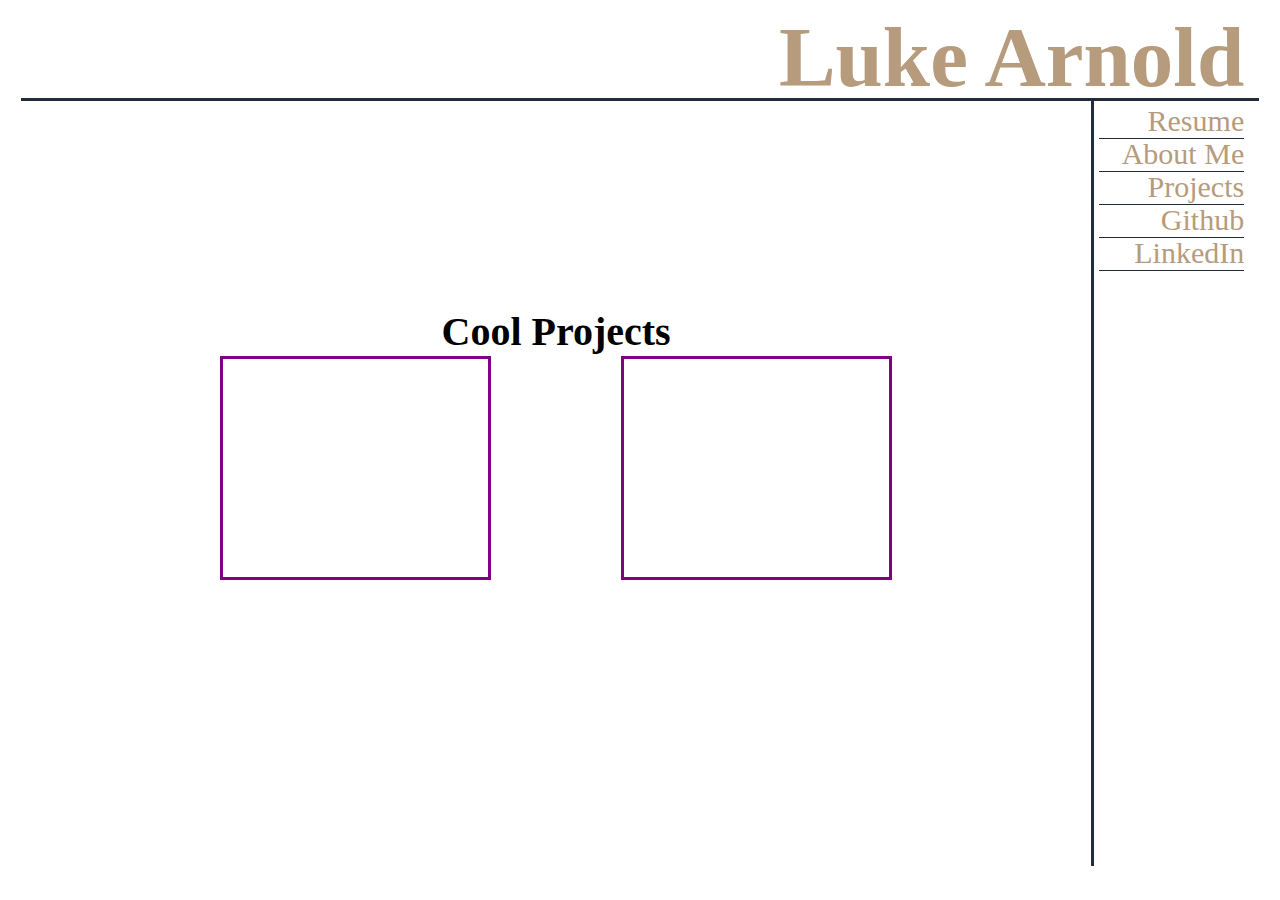
==== index.html @ c7090b8d "updated references to index.html" ====
<!DOCTYPE html>
<html lang="en" dir="ltr">
    <head>
        <title>Page title</title>
        <link rel="stylesheet" type="text/css" href="styles.css"/>
        <script src="main.js"></script>

    </head>
    <body>
    
    <div class = "overlay">
    </div>

    <div class = "content">
        <div class = "header">
            <div class = "head-space">
            </div>
            <h1><a href = "index.html">Luke Arnold</a></h1>
        </div>
        <div class = "content-container"> 
            <div class = "main">
                <h2>Cool Projects</h2>
                <div class = "showcase">
                    <div class = "project-display" id="proj1">

                    </div>
                    <div class = "project-display" id="proj2">

                    </div>
                    
                </div>
                <div class="spacer"></div>
            </div>
            <div class = "sidebar">
                <p><a href = "resume.html">Resume</a></p>
                <p><a href = "bio.html">About Me</a></p>
                <p><a href = "projects.html">Projects</a></p>
                <p><a href = "https://github.com/lukiearno" rel="noreferrer noopener" target = "_blank">Github</a></p>
                <p><a href = "https://www.linkedin.com/in/luke-arnold-739b041aa/" rel="noreferrer noopener" target = "_blank">LinkedIn</a></p>
            </div>
        </div>
    </body>
</html>
---- styles.css ----
@font-face { font-family: Lora; src: url('font/Lora-Regular.ttf'); } 
@font-face { font-family: Lora; font-weight: bold; src: url('font/Lora-Bold.ttf');}
@font-face { font-family: Lora; font-style: italic; src: url('font/Lora-Italic.ttf');}
@font-face { font-family: Lora; font-weight: bold; font-style: italic; src: url('font/Lora-BoldItalic.ttf');}
@font-face { font-family: DM-Sans; src: url('font/DMSans-Regular.ttf'); } 
@font-face { font-family: DM-Sans; font-style: italic; src: url('font/DMSans-Italic.ttf'); } 
@font-face { font-family: DM-Sans; font-weight: bold; src: url('font/DMSans-Medium.ttf');}
@font-face { font-family: DM-Sans; font-weight: bold; font-style: italic; src: url('font/DMSans-MediumItalic.ttf');}
@font-face { font-family: DM-Sans; font-weight: bolder; src: url('font/DMSans-Bold.ttf');}

:root {
    --title: DM-Sans;
    --body: DM-Sans;

    --dark: #222c3c;
    --light: #e2e0d5;
    --shadow: #999ea7;
    --color: #d8b26e;
    --m-color: #b69b7d;
    --title-size: 85px;
    --menu-size: 30px;
    --text-size: 20px;
}

body {
    padding: 0% 1% 1% 1%;
    display: flex;
    flex-flow: column nowrap;
    font-family: var(--body);
}




.header {

    display: flex;
    justify-content: flex-end;
    padding: -10 0 0 0;
    width: 100%;
    border-bottom: 3px solid var(--dark);
    height: 10vh;
}
.header h1 {
    font-family: var(--title);
    font-weight: bold;
    font-size: var(--title-size);
    text-align: right;
    vertical-align: top;
    white-space: nowrap;
    width: 50%;
    margin: 0px 15px 0 0;
}
.header a {
    text-decoration: none;
    color: var(--m-color);
}
.back-button {
    flex-grow: 10;
}
.back-button p {
    font-family: var(--title);
    font-size: var(--text-size);
    text-align: left;
}
.header .back-button a:hover {
    color: var(--color);

}


/*
    Sidebar Navigation Menu
*/
.sidebar {
    /*
    border-style: solid;
    border-color: green; */
    border-left: 3px solid var(--dark);
    text-align: right;
    width: 12.5%;
    min-width: 150px;
    max-width: 200px;
    padding: 5px 5px 5px 5px;
}

.sidebar p {
    margin: -2px 10px 0 0;
    white-space: nowrap;
    border-bottom: 1px solid var(--dark);
}
.sidebar a {
    text-decoration: none;
    font-size: var(--menu-size);
    color: var(--m-color);
}
.sidebar a:hover {
    color: var(--color);

}



/*
    Main content panel
*/
.content-container {
    /*
    border-style: solid;
    border-color: blue;*/
    width: 100%;
    height: 85vh;
    display: flex;
    flex-wrap: nowrap;
    justify-content: flex-end;
    align-content: flex-start;
}

.main {
    /*
    border-style: solid;
    border-color: red;*/
    height: 100%;
    flex-grow: 5;
    display: flex;
    flex-flow: column nowrap;
    align-items: center;
    justify-content: center;
}

#bio.main {
    height: 100%;
    flex-grow: 5;
    display: flex;
    flex-flow: column nowrap;
    align-items: flex-end;
    justify-content: flex-start;
}

.main h2 {
    font-size: 40px;
    margin: 0 0 -2px 0;
}

.showcase {
    /*border-style: solid;*/
    width: 75%;
    height: 30%;
    display: flex;
    flex-flow: row nowrap;
    align-items: center;
    justify-content: space-around;

}

.project-display {
    
    border-style: solid;
    border-color: purple;
    width: 33%;
    height: 95%;
}
.main .spacer {
    height: 10%;
}

.main .resume-img {
    border: 2px solid var(--color);
    position: relative;
    width: 637.5px; 
    height: 734px;
}
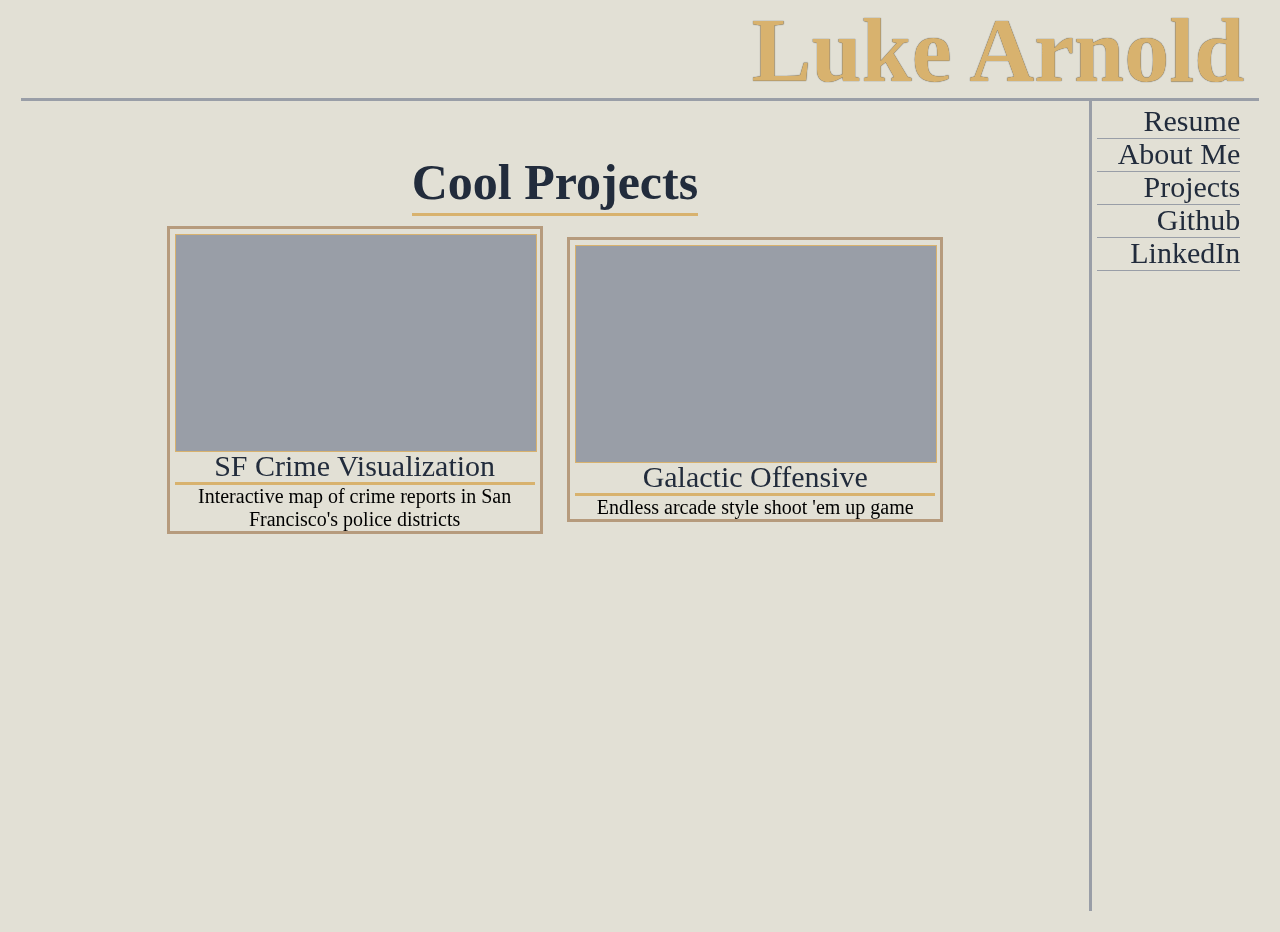
==== commit 547409a8: "standardized main width" ====
--- a/index.html
+++ b/index.html
@@ -18,19 +18,27 @@
             <h1><a href = "index.html">Luke Arnold</a></h1>
         </div>
         <div class = "content-container"> 
-            <div class = "main">
+
+            <div class = "spacer"></div>
+
+            <div class = "main" id = "home">
                 <h2>Cool Projects</h2>
                 <div class = "showcase">
-                    <div class = "project-display" id="proj1">
+                    <div class = "project-display" id="SFC">
+                        <a class = "proj-thumb" href = "projects/SFC.html" id = "SFC"></a>
+                        <p class = "proj-label"><a href = "projects/SFC.html">SF Crime Visualization</a></p>
+                        <p class = "proj-desc">Interactive map of crime reports in San Francisco's police districts</p>
+                    </div>
+                    <div class = "project-display" id="GalOff">
+                        <a class = "proj-thumb" href = "projects/NoProj.html" id = "GalOff"></a>
+                        <p class = "proj-label"><a href = "projects/NoProj.html">Galactic Offensive</a></p>
+                        <p class = "proj-desc">Endless arcade style shoot 'em up game</p>
+                    </div>
+                </div>
+            </div>
 
-                    </div>
-                    <div class = "project-display" id="proj2">
-
-                    </div>
-                    
-                </div>
-                <div class="spacer"></div>
-            </div>
+            <div class="spacer"></div>
+            
             <div class = "sidebar">
                 <p><a href = "resume.html">Resume</a></p>
                 <p><a href = "bio.html">About Me</a></p>
--- a/styles.css
+++ b/styles.css
@@ -14,58 +14,135 @@
 
     --dark: #222c3c;
     --light: #e2e0d5;
+    --light-tint: #e2e0d585;
     --shadow: #999ea7;
-    --color: #d8b26e;
+    --b-color: #d8b26e;
     --m-color: #b69b7d;
-    --title-size: 85px;
-    --menu-size: 30px;
-    --text-size: 20px;
+
+    --title-size: 90px;
+    --subtitle-size: calc(5/9 * var(--title-size));
+    --menu-size: calc(1/3 * var(--title-size));
+    --text-size: calc(2/9 * var(--title-size));
+
+    --main-width: calc(8 * var(--title-size));
+
+    --debg-borders: none;
+
 }
 
 body {
     padding: 0% 1% 1% 1%;
-    display: flex;
+    position: relative;
+    z-index: -1;
+    display: flex;
+    min-height: 95vh;
     flex-flow: column nowrap;
     font-family: var(--body);
-}
-
+    background-image: url("img/paper_background.jpg"); 
+    background-size: 110% 110%;   
+    background-color: var(--light);
+}
+.overlay {
+    z-index: 0;
+    height: 100%;
+    width: 100%;
+    position: fixed;
+    overflow: auto;
+    top: 0px;
+    left: 0px;
+    background: var(--light-tint);
+}
+.content {
+    position: relative;
+    z-index: 1;
+}
+.spacer {
+    flex: 10 10 auto;
+}
 
 
 
 .header {
-
+    border-top: var(--debg-borders) green;
     display: flex;
     justify-content: flex-end;
-    padding: -10 0 0 0;
-    width: 100%;
-    border-bottom: 3px solid var(--dark);
-    height: 10vh;
+    width: 100%;
+    border-bottom: 3px solid var(--shadow);
+    height: calc(1 * var(--title-size));
 }
 .header h1 {
+    border: var(--debg-borders) blue;
+
     font-family: var(--title);
     font-weight: bold;
     font-size: var(--title-size);
+    color: var(--b-color);
+    text-shadow: 0 0 1px var(--dark);
+
     text-align: right;
-    vertical-align: top;
     white-space: nowrap;
     width: 50%;
+    min-width: calc(5.7 * var(--title-size));
     margin: 0px 15px 0 0;
-}
-.header a {
-    text-decoration: none;
-    color: var(--m-color);
-}
+
+    position: relative;
+}
+.header h1 a {
+    text-decoration: none;
+    color: var(--b-color);
+
+    position: relative;
+    top: calc(-1/10 * var(--title-size));
+    
+}
+.head-space {
+    flex-grow: 10;
+    flex-shrink: 5;
+    height: calc(3/2 * var(--text-size));
+    min-width: calc(5 * var(--text-size));
+    border: 1px var(--debg-borders) purple;
+    align-self: flex-end;
+}
+
 .back-button {
-    flex-grow: 10;
-}
-.back-button p {
+    padding-left: 10px;
+    padding-right: 10px;
+    position: relative;
+    
+
     font-family: var(--title);
     font-size: var(--text-size);
-    text-align: left;
-}
-.header .back-button a:hover {
-    color: var(--color);
-
+    text-align: center;
+    text-decoration: none;
+    border-radius: 2px;
+    background-color: var(--light);
+
+    border: solid var(--shadow);
+    color: var(--dark);
+}
+.header .back-button {
+    top: -8px;
+}
+.back-button:hover {
+    color: var(--b-color);
+    background-color: transparent;
+   
+}
+
+
+/*
+    contains the main panel and sidebar
+*/
+.content-container {
+    /*
+    border-style: solid;
+    border-color: blue;*/
+    width: 100%;
+    min-width: calc(5.7 * var(--title-size) + 5 * var(--text-size));
+    display: flex;
+    flex-wrap: nowrap;
+    justify-content: flex-end;
+    align-content: flex-start;
 }
 
 
@@ -76,26 +153,28 @@
     /*
     border-style: solid;
     border-color: green; */
-    border-left: 3px solid var(--dark);
+    border-left: 3px solid var(--shadow);
     text-align: right;
     width: 12.5%;
     min-width: 150px;
     max-width: 200px;
-    padding: 5px 5px 5px 5px;
+    padding: 5px 9px 5px 5px;
 }
 
 .sidebar p {
+    border-right: 1px var(--debg-borders) green;
     margin: -2px 10px 0 0;
     white-space: nowrap;
-    border-bottom: 1px solid var(--dark);
+    border-bottom: 1px solid var(--shadow);
 }
 .sidebar a {
     text-decoration: none;
     font-size: var(--menu-size);
-    color: var(--m-color);
+    color: var(--dark);
 }
 .sidebar a:hover {
-    color: var(--color);
+    color: var(--b-color);
+
 
 }
 
@@ -104,48 +183,40 @@
 /*
     Main content panel
 */
-.content-container {
-    /*
-    border-style: solid;
-    border-color: blue;*/
-    width: 100%;
-    height: 85vh;
-    display: flex;
-    flex-wrap: nowrap;
-    justify-content: flex-end;
-    align-content: flex-start;
-}
 
 .main {
-    /*
-    border-style: solid;
-    border-color: red;*/
-    height: 100%;
-    flex-grow: 5;
+    border: var(--debg-borders) red;
+    flex: 0 1 auto;
     display: flex;
     flex-flow: column nowrap;
     align-items: center;
-    justify-content: center;
-}
-
-#bio.main {
-    height: 100%;
-    flex-grow: 5;
-    display: flex;
-    flex-flow: column nowrap;
-    align-items: flex-end;
     justify-content: flex-start;
-}
-
+    width: var(--main-width);
+    min-height: 90vh;
+}
 .main h2 {
-    font-size: 40px;
-    margin: 0 0 -2px 0;
-}
-
+    position: relative;
+    top: 10px;
+    font-size: var(--subtitle-size);
+    color: var(--dark);
+    border-bottom: 3px solid var(--b-color);
+    height: 1.2em;
+    margin-bottom: 20px;
+    text-align: right;
+}
+.main .head-casing {
+    position: relative;
+    border: var(--debg-borders) pink;
+    width: 100%;
+}
+
+/* home page showcase of two projects*/
+#home.main {
+    width: calc(1.5 * var(--main-width));
+}
 .showcase {
-    /*border-style: solid;*/
+    border: 3px var(--debg-borders) green;
     width: 75%;
-    height: 30%;
     display: flex;
     flex-flow: row nowrap;
     align-items: center;
@@ -153,21 +224,107 @@
 
 }
 
+/* Project blurb container*/
 .project-display {
-    
-    border-style: solid;
-    border-color: purple;
-    width: 33%;
-    height: 95%;
-}
-.main .spacer {
-    height: 10%;
-}
+    border: 3px solid var(--m-color);
+    width: calc(.5 * var(--main-width));
+    padding: 5px 5px 0px 5px;
+}
+
+/*Clickable thumbnail image*/
+.showcase .project-display a.proj-thumb {
+    border: 1px solid var(--b-color);
+    display: block;
+    width: 100%;
+    height: calc(3/5 * .5*var(--main-width));
+    background-size: contain;
+    
+}
+
+/*project label and description*/
+.proj-label {
+    position: relative;
+    font-family: var(--title);
+    font-size: var(--menu-size);
+    text-align: center;
+    border-bottom: 3px solid var(--b-color);
+    padding-bottom: 3px;
+
+    height: var(--menu-size);
+    margin-top: calc(-.1 * var(--menu-size));
+}
+.proj-label a {
+    color: var(--dark);
+    text-decoration: none;
+}
+.proj-label a:hover {
+    color: var(--b-color);
+}
+.proj-desc {
+    position: relative;
+    font-family: var(--body);
+    font-size: var(--text-size);
+    margin: calc(-1.5 * var(--text-size)) auto auto auto;
+    text-align: center;
+}
+
+/*specific images for each project*/
+#SFC.project-display .proj-thumb {
+    background-image: url("img/SFC-thumb.jpg");
+    background-size: 100% 100%;
+    background-color: var(--shadow);
+}
+#GalOff.project-display .proj-thumb {
+    background-image: url("img/GalOff-thumb.jpg");
+    background-size: 100% 100%;
+    background-color: var(--shadow);
+}
+
+
+
+    /* about me page */
+.main .text-wrapper {
+    position: relative;
+    width: calc(8 * var(--title-size)); 
+    padding: 10px 10px 10px 10px;
+}
+.main .text-wrapper .abt-me {
+    font-size: var(--text-size);
+    font-family: var(--body);
+    text-align: justify;
+    text-indent: 5%;
+    margin-top: -0.75em;
+    
+}
+
+
+/* SFC Project display page */
+
+
+
+
+
+/*
+    Resume Page
+*/
 
 .main .resume-img {
-    border: 2px solid var(--color);
-    position: relative;
-    width: 637.5px; 
-    height: 734px;
-}
-
+    border: 2px solid var(--b-color);
+    position: relative;
+    width: var(--main-width); 
+    height: calc(11/8.5 * var(--main-width));
+}
+
+
+.dl-link {
+    font-size: var(--text-size);
+    color: var(--dark);
+    
+}
+.dl-link a {
+    text-decoration: none;
+    color: var(--dark);
+}
+.dl-link a:hover {
+    color: var(--b-color);
+}
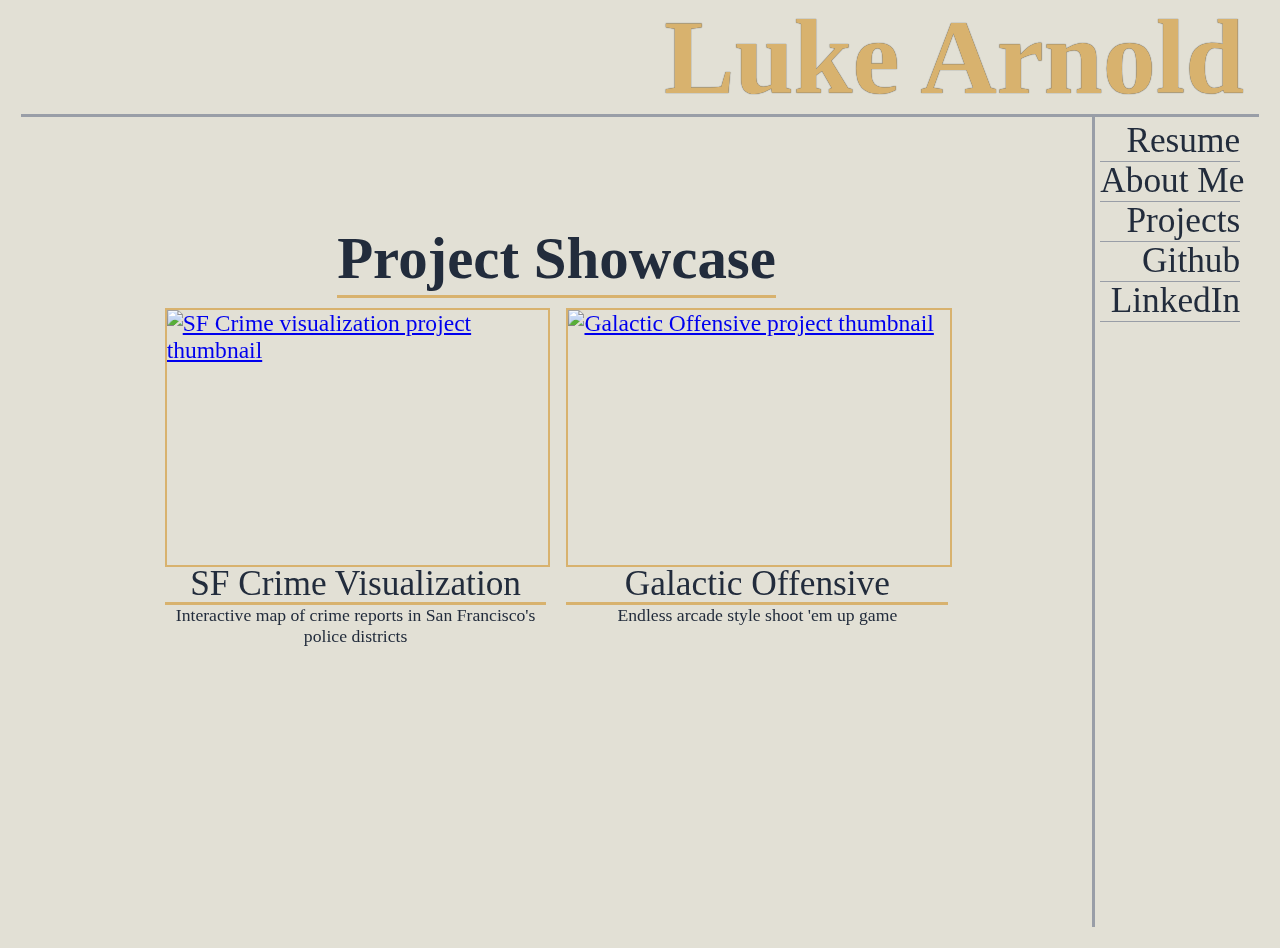
==== commit 84a0b44f: "added WCAG for all pages" ====
--- a/index.html
+++ b/index.html
@@ -12,40 +12,45 @@
     </div>
 
     <div class = "content">
-        <div class = "header">
+        <header role = "banner">
             <div class = "head-space">
             </div>
             <h1><a href = "index.html">Luke Arnold</a></h1>
-        </div>
-        <div class = "content-container"> 
+        </header>
+        <main role = "main" class = "content-container"> 
 
             <div class = "spacer"></div>
 
             <div class = "main" id = "home">
-                <h2>Cool Projects</h2>
-                <div class = "showcase">
-                    <div class = "project-display" id="SFC">
-                        <a class = "proj-thumb" href = "projects/SFC.html" id = "SFC"></a>
-                        <p class = "proj-label"><a href = "projects/SFC.html">SF Crime Visualization</a></p>
-                        <p class = "proj-desc">Interactive map of crime reports in San Francisco's police districts</p>
-                    </div>
-                    <div class = "project-display" id="GalOff">
-                        <a class = "proj-thumb" href = "projects/NoProj.html" id = "GalOff"></a>
-                        <p class = "proj-label"><a href = "projects/NoProj.html">Galactic Offensive</a></p>
-                        <p class = "proj-desc">Endless arcade style shoot 'em up game</p>
-                    </div>
+
+                <h2 id = "showcase-title">Project Showcase</h2>
+                <div class = "showcase" aria-labelledby = "showcase-title">
+                    <section class = "project-display" id="SFC">
+                        <a class = "proj-thumb" href = "projects/SFC.html" id = "SFC">
+                            <img src = "img/SFC-thumb.jpg" alt = "SF Crime visualization project thumbnail">
+                        </a>
+                        <p class = "proj-label" aria-label = "project title"><a href = "projects/SFC.html" id = "SFC-link" >SF Crime Visualization</a></p>
+                        <p class = "proj-desc" aria-label = "project description">Interactive map of crime reports in San Francisco's police districts</p>
+                    </section>
+                    <section class = "project-display" id="GalOff">
+                        <a class = "proj-thumb" href = "projects/NoProj.html" id = "GalOff">
+                            <img src = "img/GalOff-thumb.jpg" alt = "Galactic Offensive project thumbnail">
+                        </a>
+                        <p class = "proj-label" aria-label = "project title"><a href = "projects/NoProj.html" id = "GalOff-link" >Galactic Offensive</a></p>
+                        <p class = "proj-desc" aria-label = "project description">Endless arcade style shoot 'em up game</p>
+                    </section>
                 </div>
             </div>
 
             <div class="spacer"></div>
             
-            <div class = "sidebar">
+            <nav role = "nav "class = "sidebar" aria-label = "Main Navigation Menu">
                 <p><a href = "resume.html">Resume</a></p>
                 <p><a href = "bio.html">About Me</a></p>
                 <p><a href = "projects.html">Projects</a></p>
                 <p><a href = "https://github.com/lukiearno" rel="noreferrer noopener" target = "_blank">Github</a></p>
                 <p><a href = "https://www.linkedin.com/in/luke-arnold-739b041aa/" rel="noreferrer noopener" target = "_blank">LinkedIn</a></p>
-            </div>
-        </div>
+            </nav>
+        </main>
     </body>
 </html>--- a/styles.css
+++ b/styles.css
@@ -18,15 +18,19 @@
     --shadow: #999ea7;
     --b-color: #d8b26e;
     --m-color: #b69b7d;
-
-    --title-size: 90px;
+    --focus-color: white;
+
+    --title-size: 6.625rem;
     --subtitle-size: calc(5/9 * var(--title-size));
     --menu-size: calc(1/3 * var(--title-size));
     --text-size: calc(2/9 * var(--title-size));
+    --caption-size: calc(1/6 * var(--title-size));
 
     --main-width: calc(8 * var(--title-size));
 
     --debg-borders: none;
+
+
 
 }
 
@@ -38,6 +42,8 @@
     min-height: 95vh;
     flex-flow: column nowrap;
     font-family: var(--body);
+    font-size: var(--text-size);
+    color: var(--dark);
     background-image: url("img/paper_background.jpg"); 
     background-size: 110% 110%;   
     background-color: var(--light);
@@ -60,9 +66,15 @@
     flex: 10 10 auto;
 }
 
-
-
-.header {
+a:focus {
+    border: 3px solid var(--focus-color);
+    border-radius: 5px;
+}
+/* 
+--------------- HEADER --------------- 
+contains the back button and name text
+*/
+header {
     border-top: var(--debg-borders) green;
     display: flex;
     justify-content: flex-end;
@@ -70,7 +82,7 @@
     border-bottom: 3px solid var(--shadow);
     height: calc(1 * var(--title-size));
 }
-.header h1 {
+header h1 {
     border: var(--debg-borders) blue;
 
     font-family: var(--title);
@@ -87,7 +99,7 @@
 
     position: relative;
 }
-.header h1 a {
+header h1 a {
     text-decoration: none;
     color: var(--b-color);
 
@@ -120,7 +132,7 @@
     border: solid var(--shadow);
     color: var(--dark);
 }
-.header .back-button {
+header .back-button {
     top: -8px;
 }
 .back-button:hover {
@@ -146,8 +158,8 @@
 }
 
 
-/*
-    Sidebar Navigation Menu
+/* 
+--------------- SIDEBAR NAV --------------- 
 */
 .sidebar {
     /*
@@ -174,16 +186,14 @@
 }
 .sidebar a:hover {
     color: var(--b-color);
-
-
-}
-
-
-
-/*
-    Main content panel
-*/
-
+}
+
+
+
+
+/* 
+--------------- MAIN PANEL --------------- 
+*/
 .main {
     border: var(--debg-borders) red;
     flex: 0 1 auto;
@@ -195,51 +205,63 @@
     min-height: 90vh;
 }
 .main h2 {
-    position: relative;
-    top: 10px;
+    border: 4px var(--debg-borders) blue;
+    position: relative;
     font-size: var(--subtitle-size);
+    top: -.75em;
     color: var(--dark);
     border-bottom: 3px solid var(--b-color);
     height: 1.2em;
-    margin-bottom: 20px;
     text-align: right;
 }
 .main .head-casing {
     position: relative;
-    border: var(--debg-borders) pink;
-    width: 100%;
-}
-
+    border: 6px var(--debg-borders) purple;
+    width: 100%;
+    height: calc(1.3 * var(--subtitle-size));
+}
+
+
+/* 
+--------------- HOMEPAGE --------------- 
+*/
 /* home page showcase of two projects*/
 #home.main {
-    width: calc(1.5 * var(--main-width));
+    width: calc(1.75 * var(--main-width));
+}
+#home.main h2 {
+    top: 1em;
 }
 .showcase {
     border: 3px var(--debg-borders) green;
     width: 75%;
     display: flex;
     flex-flow: row nowrap;
-    align-items: center;
+    align-items: flex-start;
     justify-content: space-around;
 
 }
 
 /* Project blurb container*/
 .project-display {
-    border: 3px solid var(--m-color);
+    border: 3px none var(--m-color);
     width: calc(.5 * var(--main-width));
-    padding: 5px 5px 0px 5px;
+    padding: 20px 10px 5px 10px;
 }
 
 /*Clickable thumbnail image*/
 .showcase .project-display a.proj-thumb {
-    border: 1px solid var(--b-color);
+    border: 2px solid var(--b-color);
     display: block;
     width: 100%;
     height: calc(3/5 * .5*var(--main-width));
     background-size: contain;
     
 }
+.showcase .project-display a.proj-thumb img {
+    width: 100%;
+    height: 100%;
+}
 
 /*project label and description*/
 .proj-label {
@@ -263,51 +285,73 @@
 .proj-desc {
     position: relative;
     font-family: var(--body);
-    font-size: var(--text-size);
+    font-size: var(--caption-size);
     margin: calc(-1.5 * var(--text-size)) auto auto auto;
     text-align: center;
 }
 
-/*specific images for each project*/
-#SFC.project-display .proj-thumb {
-    background-image: url("img/SFC-thumb.jpg");
-    background-size: 100% 100%;
-    background-color: var(--shadow);
-}
-#GalOff.project-display .proj-thumb {
-    background-image: url("img/GalOff-thumb.jpg");
-    background-size: 100% 100%;
-    background-color: var(--shadow);
-}
-
-
-
-    /* about me page */
-.main .text-wrapper {
-    position: relative;
-    width: calc(8 * var(--title-size)); 
+
+
+
+/* 
+--------------- BIO --------------- 
+*/
+.main .body-wrapper {
+    border: 2px var(--debg-borders) orange;
+    position: relative;
+    width: var(--main-width); 
     padding: 10px 10px 10px 10px;
-}
-.main .text-wrapper .abt-me {
     font-size: var(--text-size);
     font-family: var(--body);
+    margin-top: -1.25em;
     text-align: justify;
     text-indent: 5%;
-    margin-top: -0.75em;
-    
-}
-
-
-/* SFC Project display page */
-
-
-
-
-
-/*
-    Resume Page
-*/
-
+}
+
+
+.main .body-wrapper .info {
+    text-align: right;
+    position: relative;
+}
+#head.info {
+    text-decoration: underline;
+    text-decoration-color: var(--b-color);
+}
+#email.info {
+    top: -1em;
+}
+a.email {
+    color: var(--dark);
+    text-decoration: none;
+}
+a.email:hover {
+    color: var(--b-color);
+}
+/* 
+--------------- SFC PROJECT --------------- 
+*/
+#SFC.main figure {
+    margin-left: 0px;
+}
+.proj-page-img {
+    width: calc(.9*var(--main-width));
+    border: 2px solid var(--b-color);
+} 
+.body-wrapper .caption {
+    font-size: var(--caption-size);
+    text-indent: 0px;
+    margin-top: -.4em;
+    text-align: center;
+    text-decoration: underline;
+    text-decoration-color: var(--b-color);
+}
+
+
+
+
+/* 
+--------------- RESUME --------------- 
+*/
 .main .resume-img {
     border: 2px solid var(--b-color);
     position: relative;
@@ -328,3 +372,13 @@
 .dl-link a:hover {
     color: var(--b-color);
 }
+
+/* 
+--------------- ERROR/NOT FOUND --------------- 
+*/
+#error.main h2 {
+    font-size: var(--menu-size);
+    font-family: var(--title);
+    text-align: center;
+    height: auto;
+}
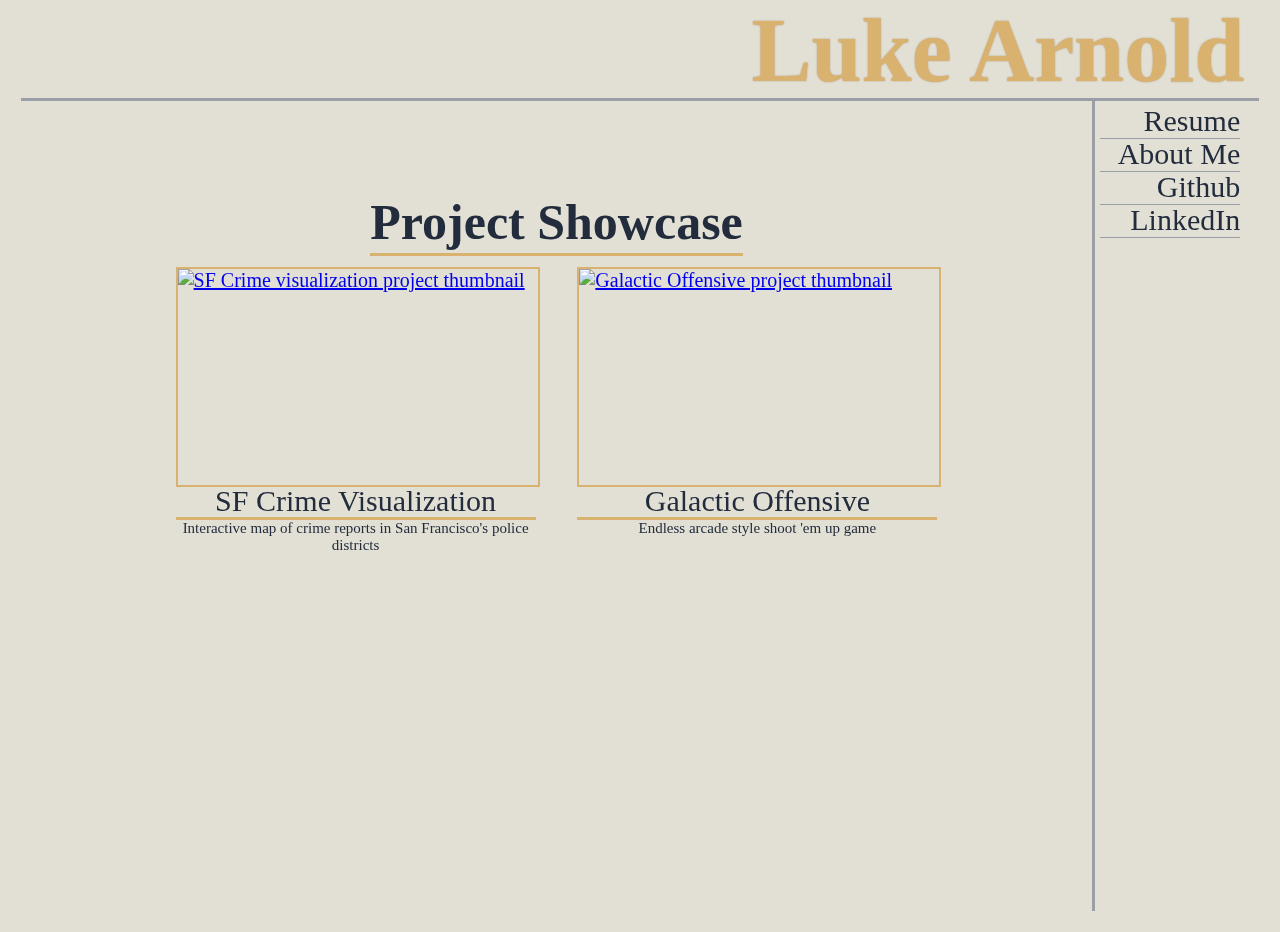
==== commit 856102bb: "fixed page title and title coloring" ====
--- a/index.html
+++ b/index.html
@@ -1,7 +1,7 @@
 <!DOCTYPE html>
 <html lang="en" dir="ltr">
     <head>
-        <title>Page title</title>
+        <title>Luke Arnold</title>
         <link rel="stylesheet" type="text/css" href="styles.css"/>
         <script src="main.js"></script>
 
@@ -47,7 +47,6 @@
             <nav role = "nav "class = "sidebar" aria-label = "Main Navigation Menu">
                 <p><a href = "resume.html">Resume</a></p>
                 <p><a href = "bio.html">About Me</a></p>
-                <p><a href = "projects.html">Projects</a></p>
                 <p><a href = "https://github.com/lukiearno" rel="noreferrer noopener" target = "_blank">Github</a></p>
                 <p><a href = "https://www.linkedin.com/in/luke-arnold-739b041aa/" rel="noreferrer noopener" target = "_blank">LinkedIn</a></p>
             </nav>
--- a/styles.css
+++ b/styles.css
@@ -20,7 +20,7 @@
     --m-color: #b69b7d;
     --focus-color: white;
 
-    --title-size: 6.625rem;
+    --title-size: 5.625rem;
     --subtitle-size: calc(5/9 * var(--title-size));
     --menu-size: calc(1/3 * var(--title-size));
     --text-size: calc(2/9 * var(--title-size));
@@ -89,7 +89,7 @@
     font-weight: bold;
     font-size: var(--title-size);
     color: var(--b-color);
-    text-shadow: 0 0 1px var(--dark);
+    text-shadow: 0 0 2px var(--m-color);
 
     text-align: right;
     white-space: nowrap;
